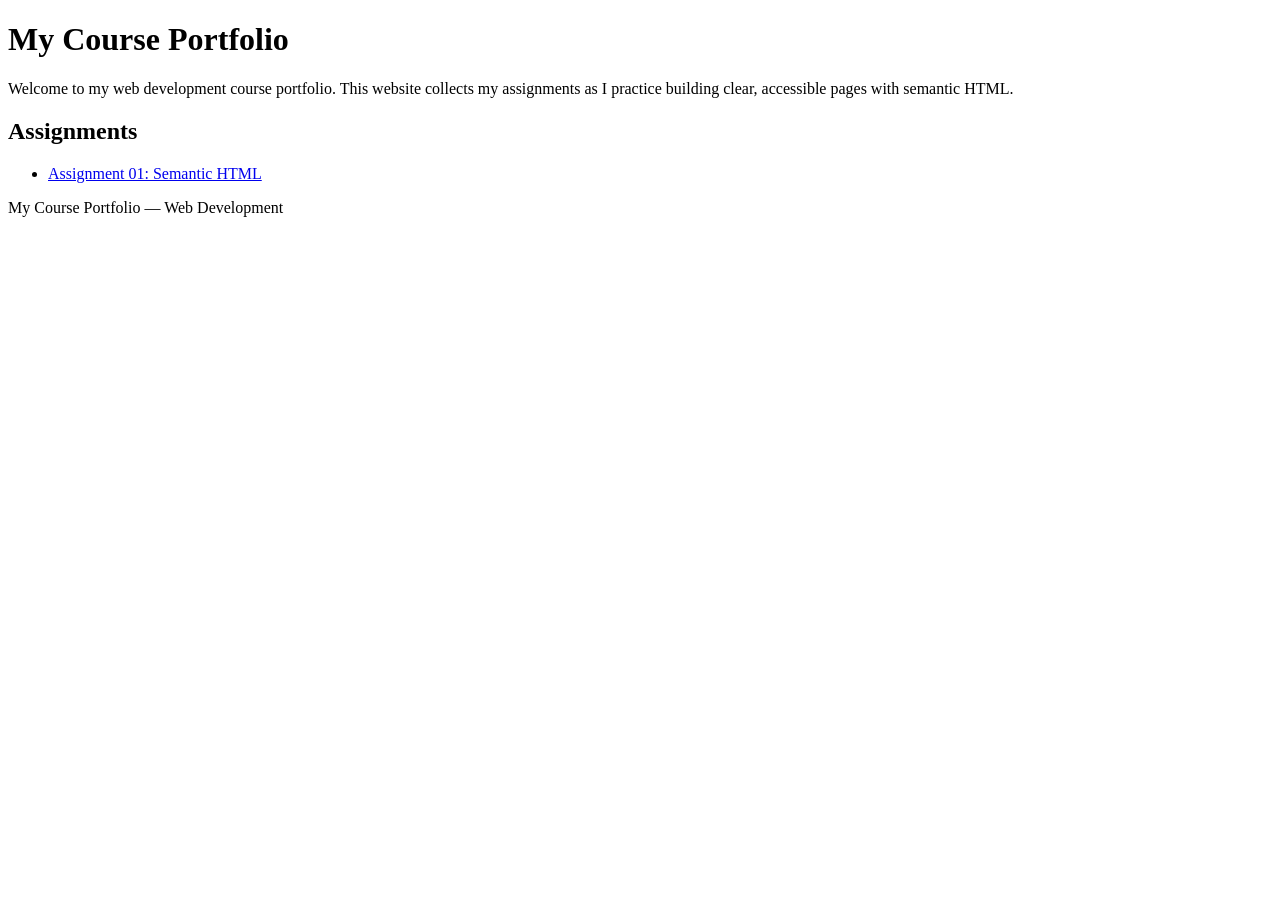
==== index.html @ dcb87f9f "Add Assignment 01 semantic HTML top 5 list" ====
<!DOCTYPE html>
<html lang="en">
<head>
    <meta charset="UTF-8">
    <meta name="viewport" content="width=device-width, initial-scale=1.0">
    <title>My Course Portfolio</title>
</head>
<body>
    <header>
        <h1>My Course Portfolio</h1>
    </header>
    <main>
        <p>Welcome to my web development course portfolio. This website collects my assignments as I practice building clear, accessible pages with semantic HTML.</p>
        <section>
            <h2>Assignments</h2>
            <ul>
                <li><a href="assignment-01/">Assignment 01: Semantic HTML</a></li>
            </ul>
        </section>
    </main>
    <footer>
        <p>My Course Portfolio — Web Development</p>
    </footer>
</body>
</html>
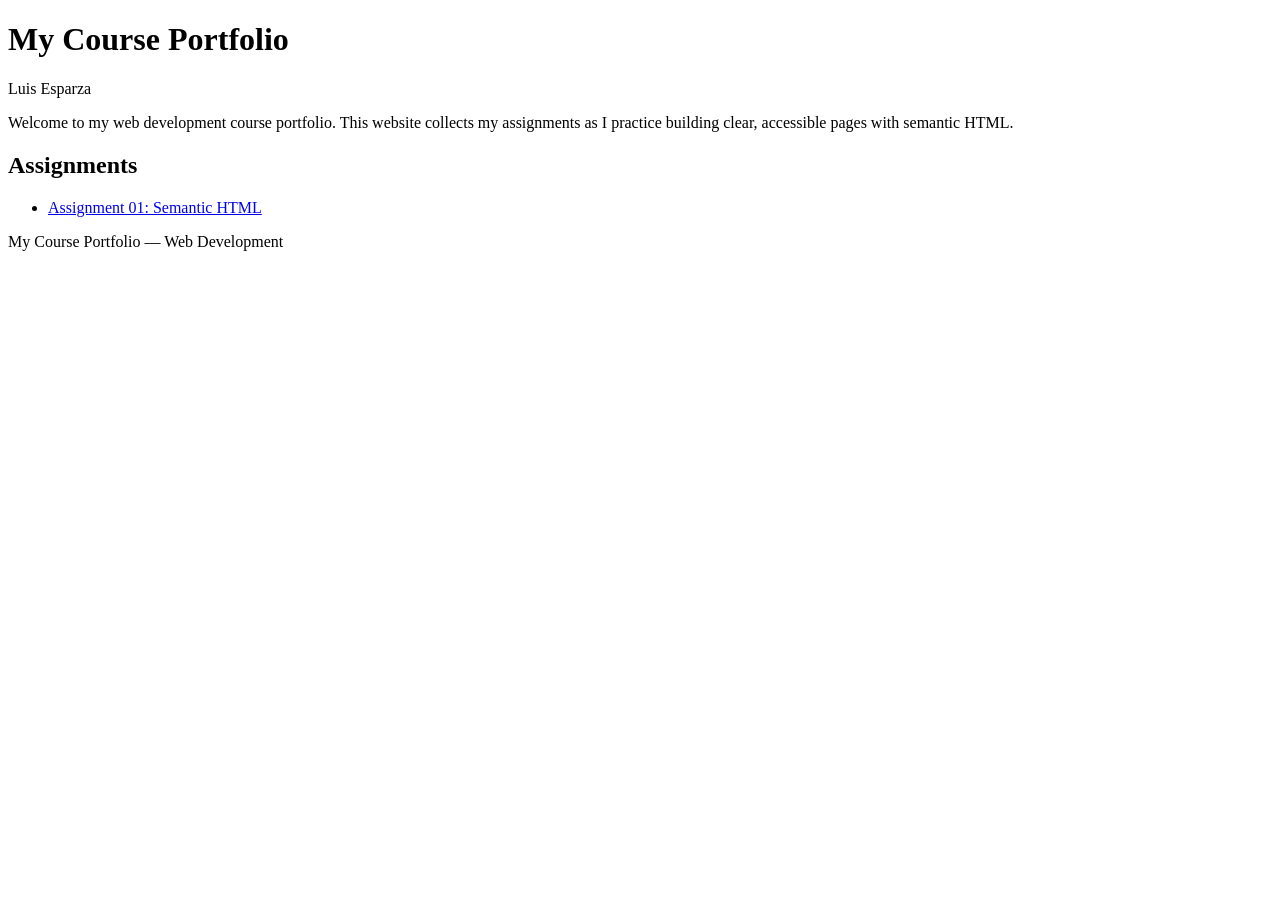
==== commit 9435c621: "Personalize course homepage with Luis Esparza's name" ====
--- a/index.html
+++ b/index.html
@@ -3,11 +3,12 @@
 <head>
     <meta charset="UTF-8">
     <meta name="viewport" content="width=device-width, initial-scale=1.0">
-    <title>My Course Portfolio</title>
+    <title>Luis Esparza | My Course Portfolio</title>
 </head>
 <body>
     <header>
         <h1>My Course Portfolio</h1>
+        <p>Luis Esparza</p>
     </header>
     <main>
         <p>Welcome to my web development course portfolio. This website collects my assignments as I practice building clear, accessible pages with semantic HTML.</p>
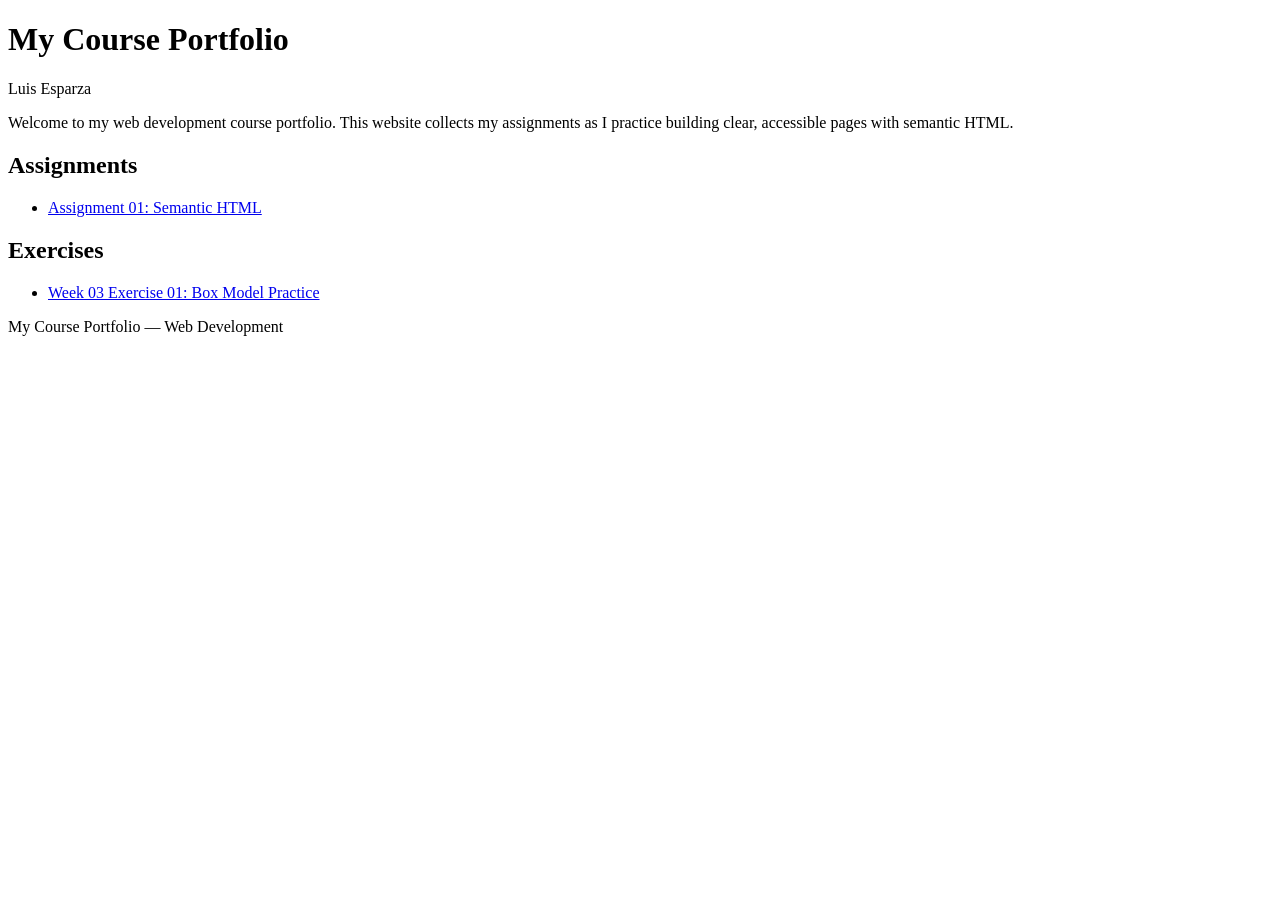
==== commit aadaf7e2: "Add Week 03 personal card exercise and homepage link" ====
--- a/index.html
+++ b/index.html
@@ -18,6 +18,12 @@
                 <li><a href="assignment-01/">Assignment 01: Semantic HTML</a></li>
             </ul>
         </section>
+        <section>
+            <h2>Exercises</h2>
+            <ul>
+                <li><a href="week-03-exercise-01/">Week 03 Exercise 01: Box Model Practice</a></li>
+            </ul>
+        </section>
     </main>
     <footer>
         <p>My Course Portfolio — Web Development</p>
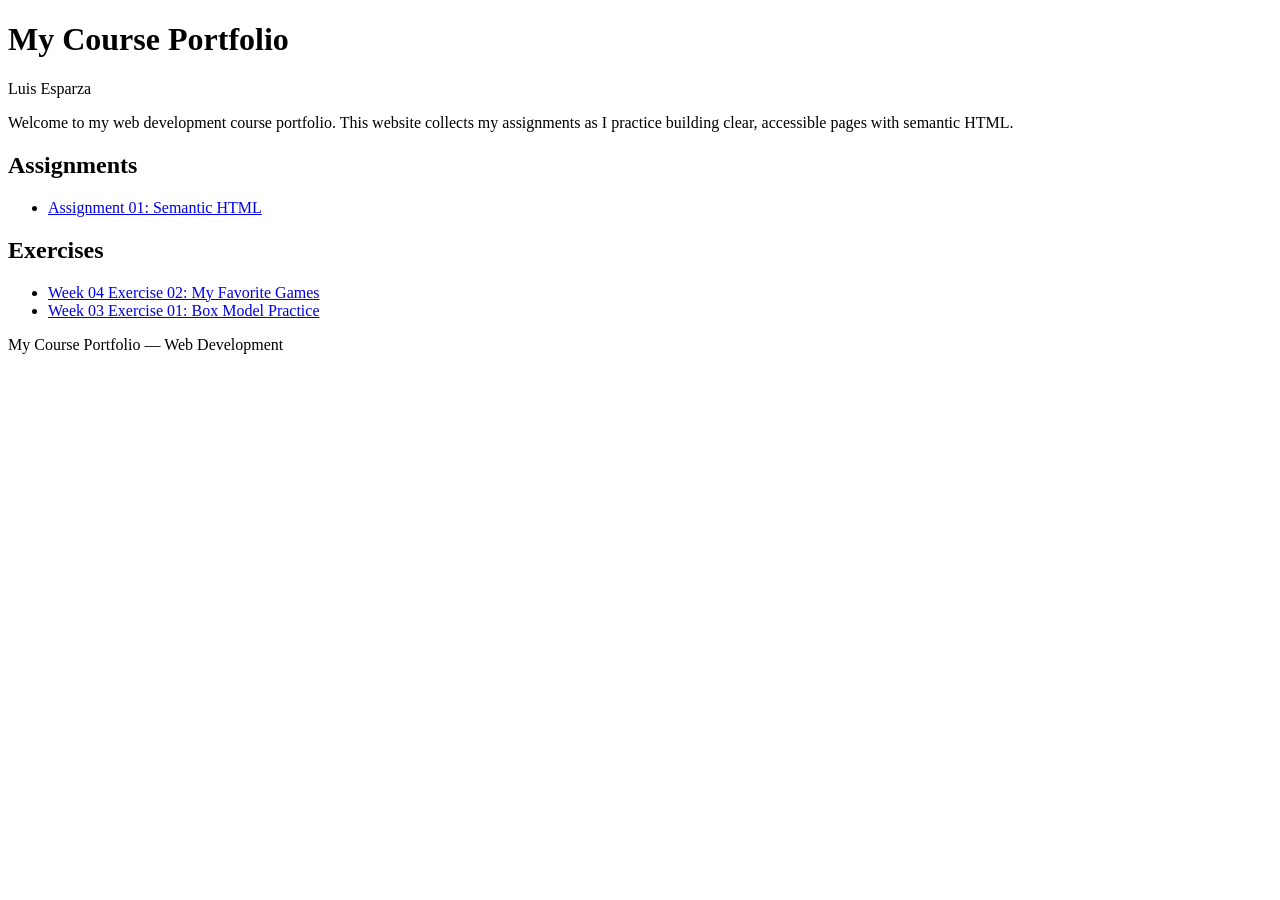
==== commit 88a6d8c8: "Add responsive six-game collection and homepage exercise link" ====
--- a/index.html
+++ b/index.html
@@ -21,6 +21,7 @@
         <section>
             <h2>Exercises</h2>
             <ul>
+                <li><a href="week-04-exercise-02/">Week 04 Exercise 02: My Favorite Games</a></li>
                 <li><a href="week-03-exercise-01/">Week 03 Exercise 01: Box Model Practice</a></li>
             </ul>
         </section>
@@ -30,3 +31,4 @@
     </footer>
 </body>
 </html>
+
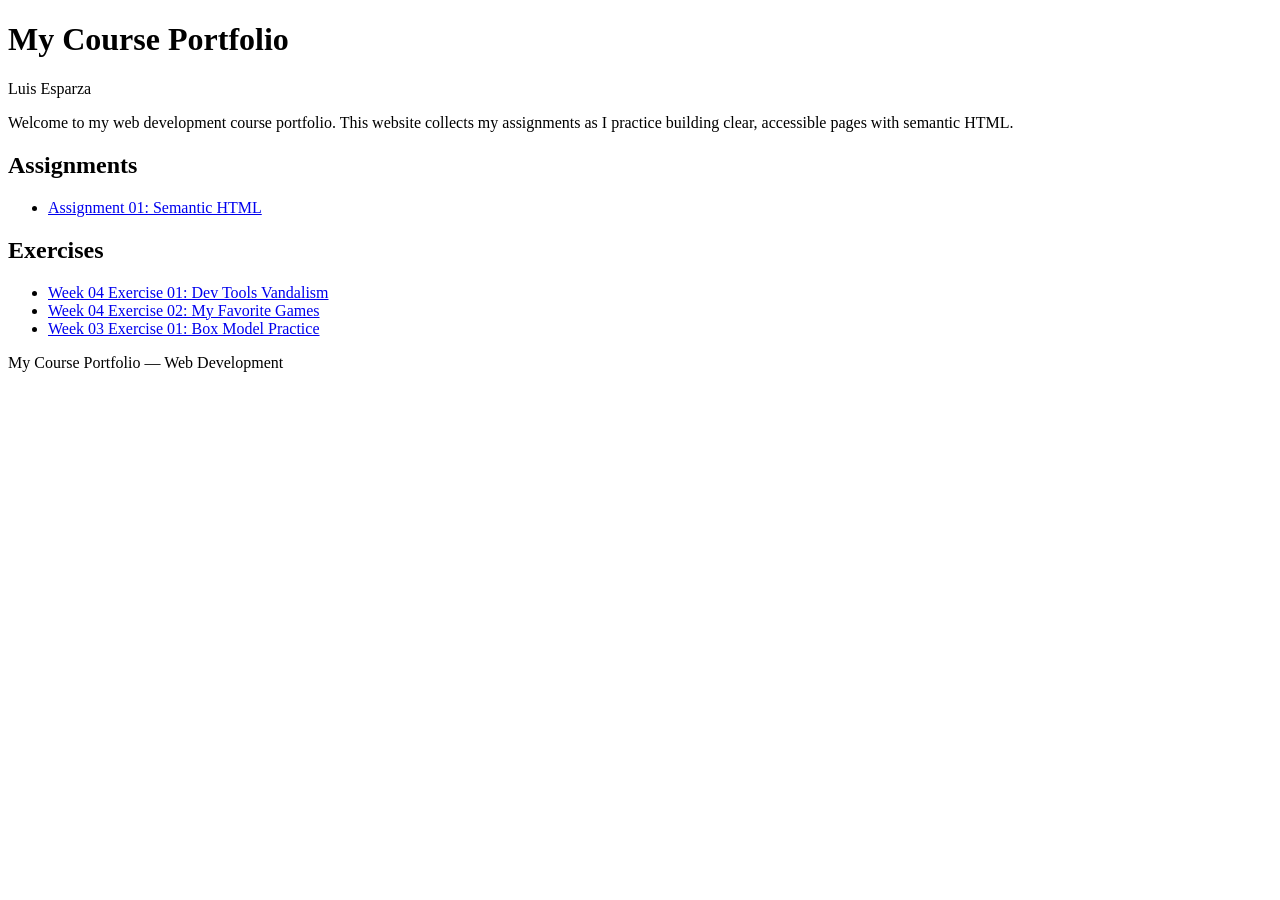
==== commit b970d23f: "Add Week 04 developer tools screenshot exercise and homepage link" ====
--- a/index.html
+++ b/index.html
@@ -21,6 +21,7 @@
         <section>
             <h2>Exercises</h2>
             <ul>
+                <li><a href="week-04-exercise-01/">Week 04 Exercise 01: Dev Tools Vandalism</a></li>
                 <li><a href="week-04-exercise-02/">Week 04 Exercise 02: My Favorite Games</a></li>
                 <li><a href="week-03-exercise-01/">Week 03 Exercise 01: Box Model Practice</a></li>
             </ul>
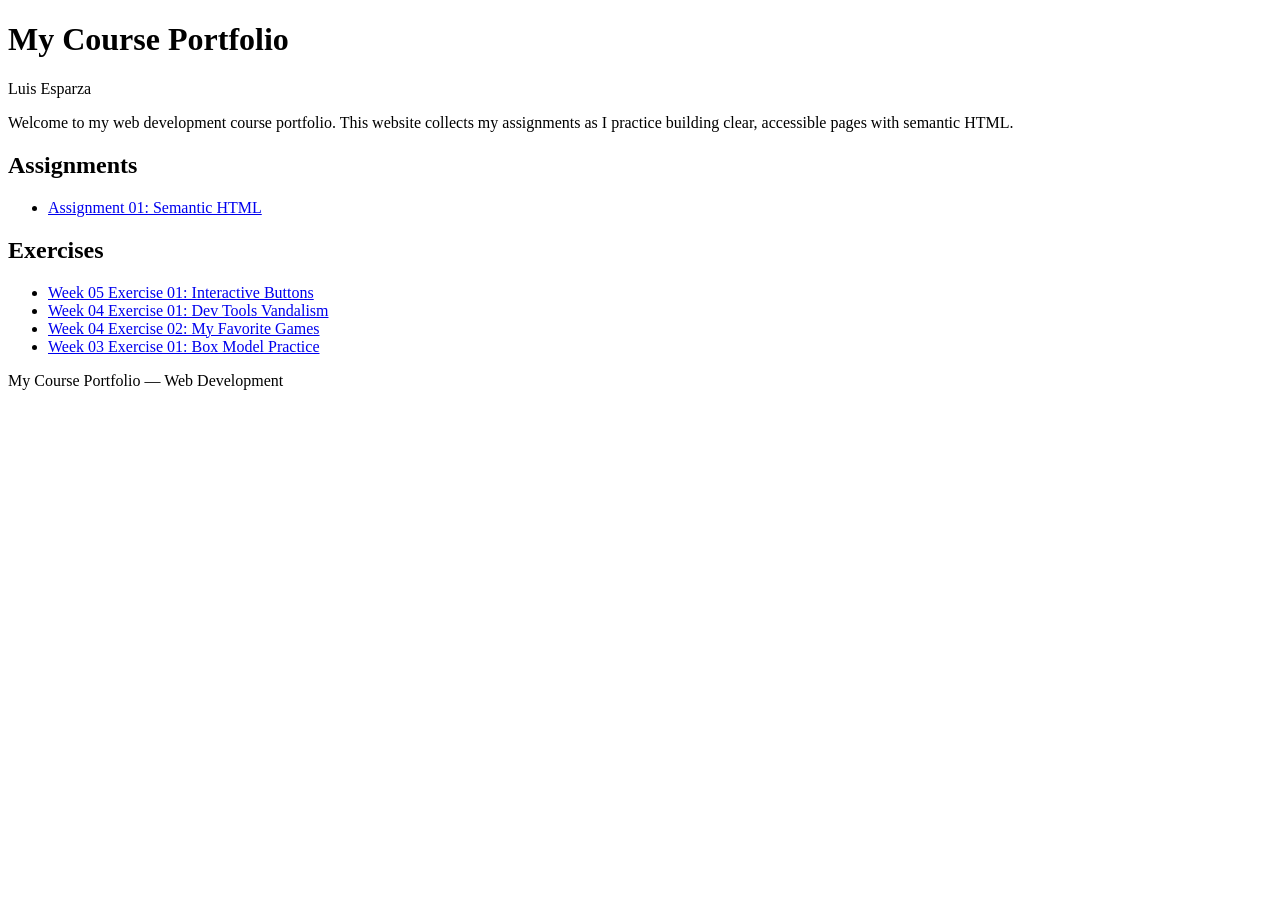
==== commit fdf33109: "Add Week 05 interactive button exercise and portfolio link" ====
--- a/index.html
+++ b/index.html
@@ -21,6 +21,7 @@
         <section>
             <h2>Exercises</h2>
             <ul>
+                <li><a href="week-05-exercise-01/">Week 05 Exercise 01: Interactive Buttons</a></li>
                 <li><a href="week-04-exercise-01/">Week 04 Exercise 01: Dev Tools Vandalism</a></li>
                 <li><a href="week-04-exercise-02/">Week 04 Exercise 02: My Favorite Games</a></li>
                 <li><a href="week-03-exercise-01/">Week 03 Exercise 01: Box Model Practice</a></li>
